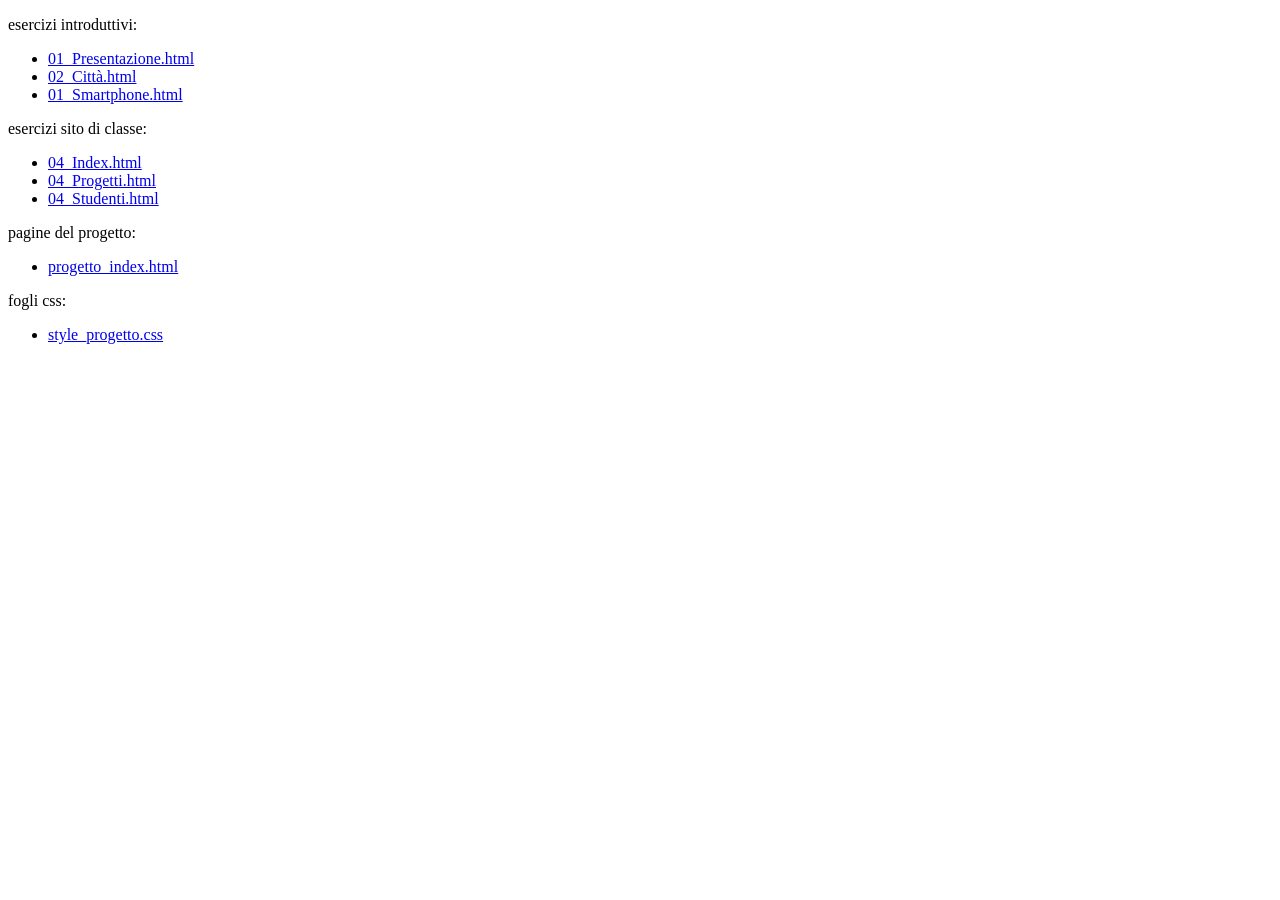
==== Index_Esercizi.html @ d925a3a7 "Rename Index_esercizi.html to Index_Esercizi.html" ====
<!DOCTYPE html>
<html>
    <head>
        <meta charset="utf-8">
        <title>Index esercizi di informatica</title>
    </head>

    <body>
        <p>esercizi introduttivi:</p>
        <ul>
            <li><a href="01_Presentazione.html">01_Presentazione.html</a></li>
            <li><a href="02_Città.html">02_Città.html</a></li>
            <li><a href="03_Smartphone.html">01_Smartphone.html</a></li>
        </ul>

        <p>esercizi sito di classe:</p>
        <ul>
            <li><a href="04_Index.html">04_Index.html</a></li>
            <li><a href="04_Progetti.html">04_Progetti.html</a></li>
            <li><a href="04_Studenti.html">04_Studenti.html</a></li>
        </ul>

        <p>pagine del progetto:</p>
        <ul>
            <li><a href="progetto_index.html">progetto_index.html</a></li>
        </ul>

        <p>fogli css:</p>
        <ul>
            <li><a href="style_progetto.css">style_progetto.css</a></li>
        </ul>
    </body>

    </html>
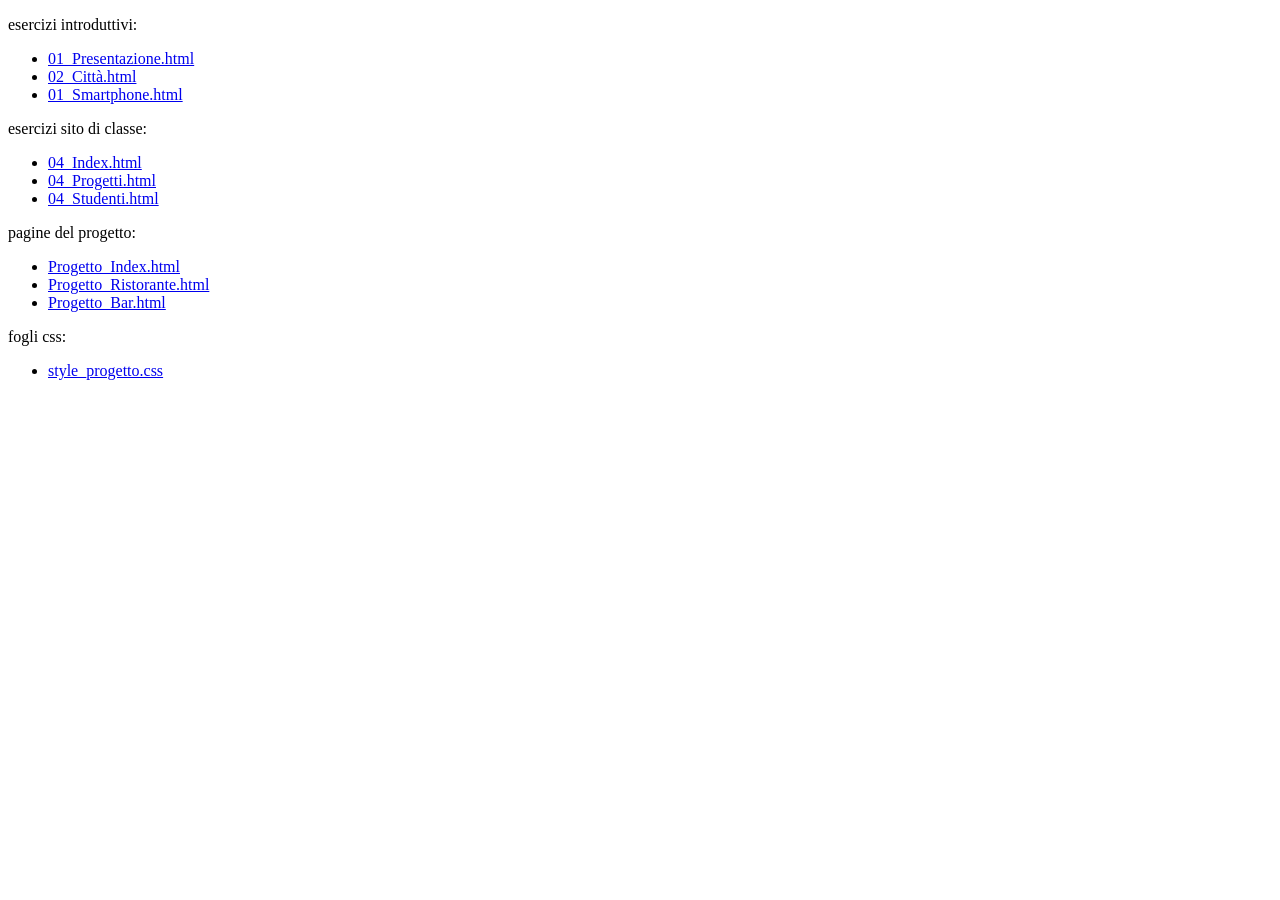
==== commit 68d062bf: "index aggiornato" ====
--- a/Index_Esercizi.html
+++ b/Index_Esercizi.html
@@ -22,7 +22,9 @@
 
         <p>pagine del progetto:</p>
         <ul>
-            <li><a href="progetto_index.html">progetto_index.html</a></li>
+            <li><a href="Progetto_Index.html">Progetto_Index.html</a></li>
+            <li><a href="Progetto_Ristorante.html">Progetto_Ristorante.html</a></li>
+            <li><a href="Progetto_Bar.html">Progetto_Bar.html</a></li>
         </ul>
 
         <p>fogli css:</p>
